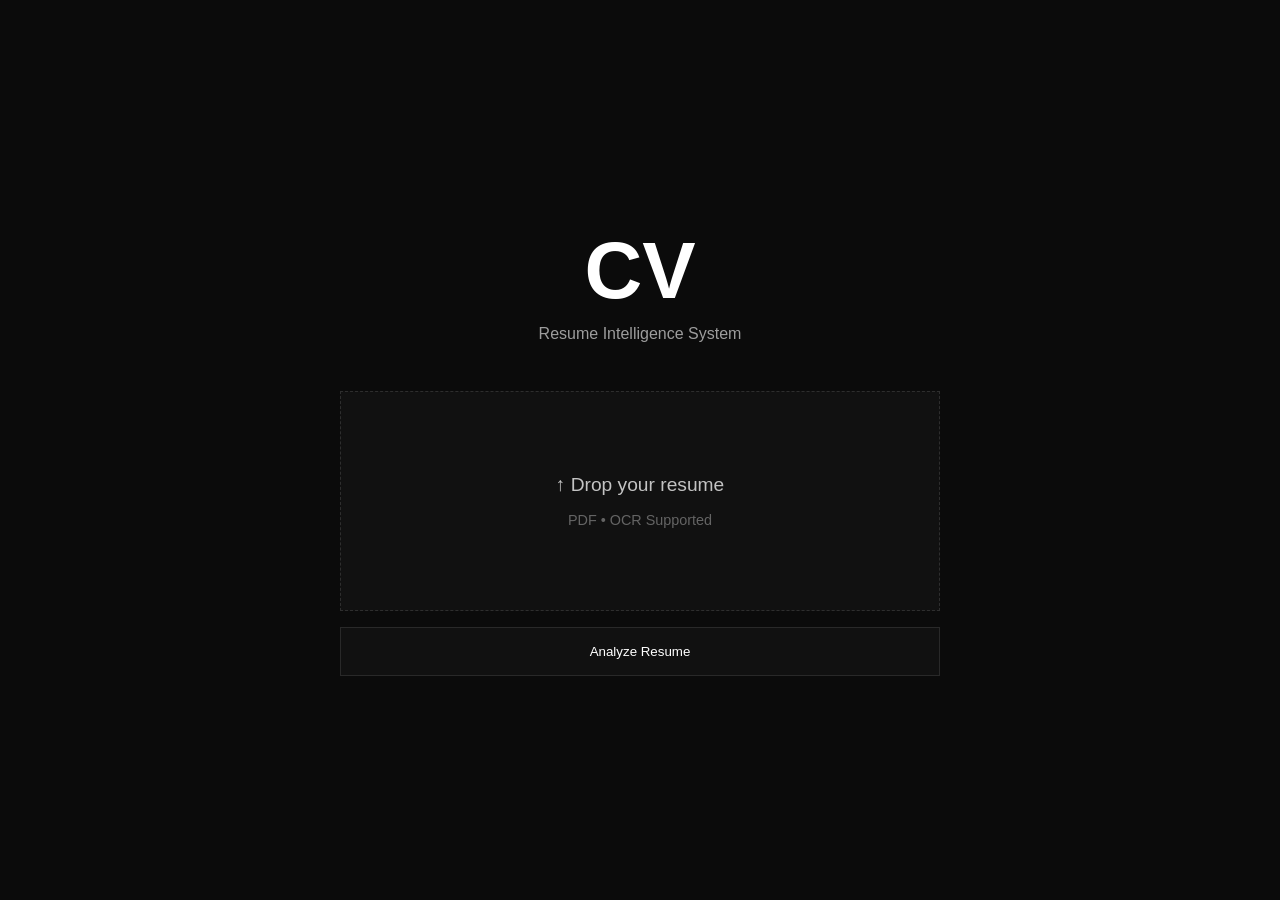
==== templates/index.html @ 96531d89 "initial commit" ====
<!DOCTYPE html>
<html lang="en">
<head>
    <meta charset="UTF-8">
    <meta name="viewport" content="width=device-width, initial-scale=1.0">

    <title>CV</title>

    <link rel="stylesheet" href="/static/style.css">
</head>

<body>

<div class="container">

    <div class="hero">

        <h1>CV</h1>

        <p>
            Resume Intelligence System
        </p>

    </div>

    <form
        action="/analyze"
        method="POST"
        enctype="multipart/form-data"
        class="analyze-form"
    >

        <label class="upload-label">

            ↑ Drop your resume

            <span>
                PDF • OCR Supported
            </span>

            <input
                type="file"
                name="resume"
                required
            >

        </label>

        <button type="submit">
            Analyze Resume
        </button>

    </form>

</div>

</body>
</html>
---- static/style.css ----
* {
    margin: 0;
    padding: 0;
    box-sizing: border-box;
}

body {
    background: #0b0b0b;
    color: white;

    font-family: Arial, sans-serif;
}

.container {
    min-height: 100vh;

    display: flex;
    flex-direction: column;

    justify-content: center;
    align-items: center;

    padding: 2rem;
}

.hero {
    text-align: center;

    margin-bottom: 3rem;
}

.hero h1 {
    font-size: 5rem;
    font-weight: 700;
}

.hero p {
    color: rgba(255,255,255,0.6);

    margin-top: 0.5rem;
}

.analyze-form {
    width: 100%;
    max-width: 600px;

    display: flex;
    flex-direction: column;

    gap: 1rem;
}

textarea {
    min-height: 220px;

    background: #111;
    border: 1px solid rgba(255,255,255,0.1);

    color: white;

    padding: 1rem;

    resize: none;
}

input,
button {
    padding: 1rem;

    background: #111;
    color: white;

    border: 1px solid rgba(255,255,255,0.1);
}

button {
    cursor: pointer;
}

.result-container {
    min-height: 100vh;

    padding: 4rem 2rem;

    background: #0b0b0b;
    color: white;
}

.top-bar {
    display: flex;
    justify-content: space-between;
    align-items: center;

    margin-bottom: 3rem;
}

.top-bar h1 {
    font-size: 3rem;
}

.top-bar a {
    color: rgba(255,255,255,0.7);

    text-decoration: none;
}

.result-card {
    max-width: 900px;

    margin: auto;

    background: #111;

    border: 1px solid rgba(255,255,255,0.08);

    padding: 3rem;

    border-radius: 20px;
}

.file-name {
    font-size: 1rem;

    color: rgba(255,255,255,0.5);

    margin-bottom: 2rem;
}

.analysis-output {
    white-space: pre-wrap;

    line-height: 1.8;

    font-size: 1rem;

    color: rgba(255,255,255,0.88);
}

.result-container {
    min-height: 100vh;

    padding: 3rem;

    background: #0b0b0b;
    color: white;
}

.top-bar {
    display: flex;
    justify-content: space-between;
    align-items: center;

    margin-bottom: 3rem;
}

.top-bar a {
    color: rgba(255,255,255,0.6);

    text-decoration: none;
}

.score-card {
    background: #111;

    border: 1px solid rgba(255,255,255,0.08);

    border-radius: 24px;

    padding: 2rem;

    margin-bottom: 2rem;
}

.score-label {
    color: rgba(255,255,255,0.5);

    margin-bottom: 1rem;
}

.score-number {
    font-size: 5rem;
    font-weight: bold;
}

.analysis-grid {
    display: grid;

    grid-template-columns: repeat(auto-fit, minmax(320px, 1fr));

    gap: 1.5rem;
}

.analysis-card {
    background: #111;

    border: 1px solid rgba(255,255,255,0.08);

    border-radius: 24px;

    padding: 2rem;
}

.analysis-card h2 {
    margin-bottom: 1rem;

    font-size: 1.2rem;
}

.analysis-card p,
.analysis-card pre {
    color: rgba(255,255,255,0.75);

    line-height: 1.8;

    white-space: pre-wrap;

    font-family: inherit;
}

.upload-label {
    min-height: 220px;

    background: #111;

    border: 1px dashed rgba(255,255,255,0.12);

    color: rgba(255,255,255,0.75);

    display: flex;
    flex-direction: column;

    justify-content: center;
    align-items: center;

    gap: 1rem;

    cursor: pointer;

    transition: 0.3s ease;

    font-size: 1.2rem;
}

.upload-label:hover {
    border-color: rgba(255,255,255,0.3);

    background: #141414;
}

.upload-label span {
    font-size: 0.9rem;

    color: rgba(255,255,255,0.35);
}

input[type="file"] {
    display: none;
}

button:hover {
    background: #181818;
}
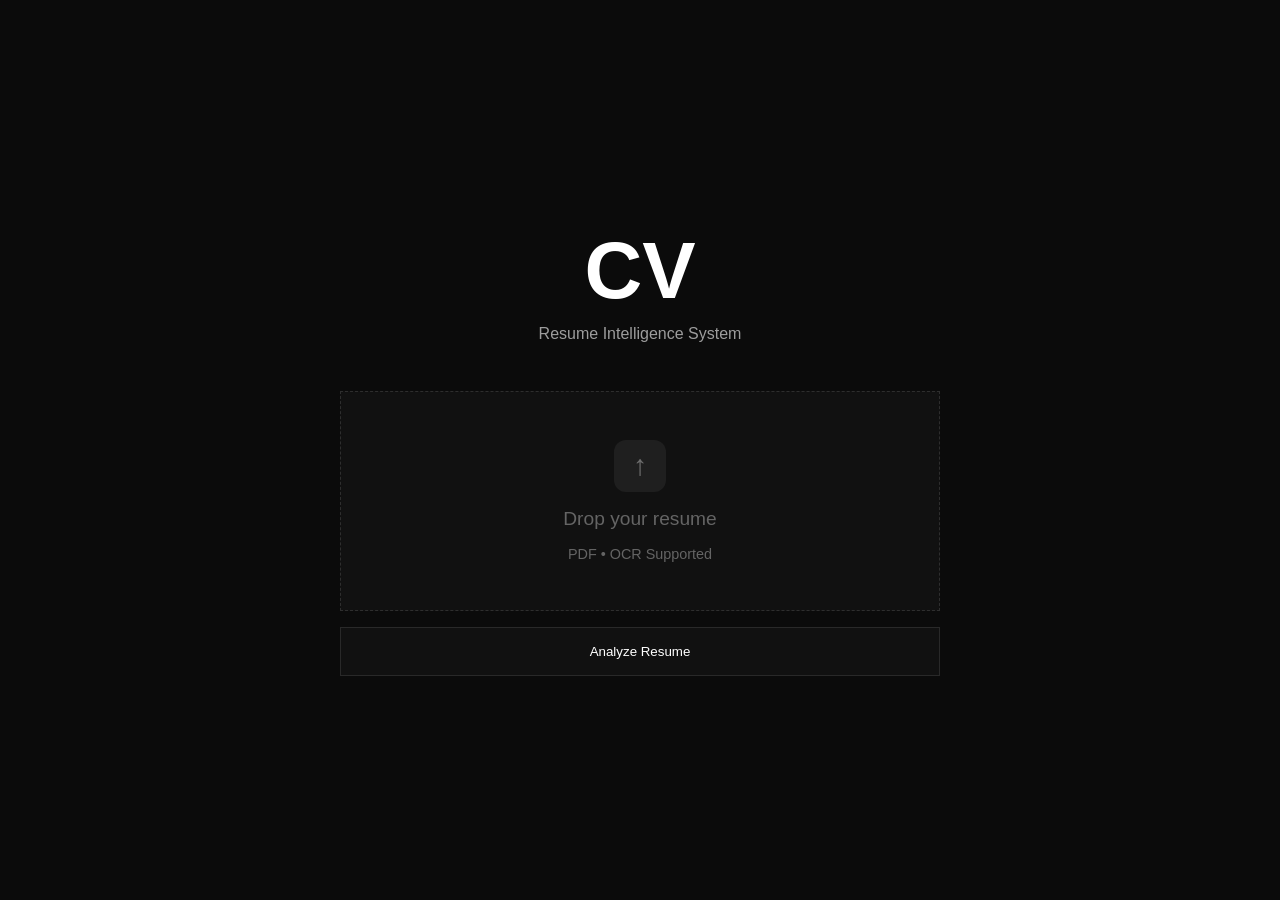
==== commit 159ea12a: "update" ====
--- a/templates/index.html
+++ b/templates/index.html
@@ -7,6 +7,7 @@
     <title>CV</title>
 
     <link rel="stylesheet" href="/static/style.css">
+    <script src="/static/script.js" defer></script>
 </head>
 
 <body>
@@ -24,23 +25,29 @@
     </div>
 
     <form
-        action="/analyze"
+        action="/result"
         method="POST"
         enctype="multipart/form-data"
         class="analyze-form"
     >
 
-        <label class="upload-label">
+        <label class="upload-label" for="resume-upload">
 
-            ↑ Drop your resume
+            <span class="upload-icon">↑</span>
 
-            <span>
+            <span class="upload-title">
+                Drop your resume
+            </span>
+
+            <span class="upload-hint">
                 PDF • OCR Supported
             </span>
 
             <input
+                id="resume-upload"
                 type="file"
                 name="resume"
+                accept="application/pdf,.pdf"
                 required
             >
 
--- a/static/style.css
+++ b/static/style.css
@@ -143,6 +143,10 @@
 
     background: #0b0b0b;
     color: white;
+
+    max-width: 1180px;
+
+    margin: 0 auto;
 }
 
 .top-bar {
@@ -164,11 +168,27 @@
 
     border: 1px solid rgba(255,255,255,0.08);
 
-    border-radius: 24px;
+    border-radius: 16px;
 
     padding: 2rem;
 
-    margin-bottom: 2rem;
+    margin: 0 auto 2rem;
+
+    max-width: 520px;
+
+    text-align: center;
+
+    transition: transform 0.25s ease, border-color 0.25s ease, box-shadow 0.25s ease, background 0.25s ease;
+}
+
+.score-card:hover {
+    transform: translateY(-6px) scale(1.02);
+
+    background: #131722;
+
+    border-color: rgba(59,130,246,0.55);
+
+    box-shadow: 0 18px 45px rgba(0,0,0,0.35), 0 0 0 1px rgba(59,130,246,0.12);
 }
 
 .score-label {
@@ -188,6 +208,10 @@
     grid-template-columns: repeat(auto-fit, minmax(320px, 1fr));
 
     gap: 1.5rem;
+
+    justify-items: center;
+
+    align-items: stretch;
 }
 
 .analysis-card {
@@ -195,9 +219,29 @@
 
     border: 1px solid rgba(255,255,255,0.08);
 
-    border-radius: 24px;
+    border-radius: 16px;
 
     padding: 2rem;
+
+    width: 100%;
+
+    max-width: 520px;
+
+    text-align: center;
+
+    transform: scale(1);
+
+    transition: transform 0.25s ease, border-color 0.25s ease, box-shadow 0.25s ease, background 0.25s ease;
+}
+
+.analysis-card:hover {
+    transform: translateY(-8px) scale(1.03);
+
+    background: #131722;
+
+    border-color: rgba(59,130,246,0.5);
+
+    box-shadow: 0 18px 45px rgba(0,0,0,0.35), 0 0 0 1px rgba(59,130,246,0.12);
 }
 
 .analysis-card h2 {
@@ -241,18 +285,116 @@
     font-size: 1.2rem;
 }
 
+.upload-icon {
+    width: 52px;
+    height: 52px;
+
+    border-radius: 12px;
+
+    background: rgba(255,255,255,0.06);
+    color: rgba(255,255,255,0.85);
+
+    display: flex;
+    justify-content: center;
+    align-items: center;
+
+    font-size: 1.8rem;
+    line-height: 1;
+}
+
+.upload-title {
+    max-width: 100%;
+
+    padding: 0 1rem;
+
+    color: rgba(255,255,255,0.82);
+
+    overflow-wrap: anywhere;
+    text-align: center;
+}
+
 .upload-label:hover {
     border-color: rgba(255,255,255,0.3);
 
     background: #141414;
 }
 
+.upload-label.is-dragging {
+    border-color: rgba(255,255,255,0.45);
+
+    background: #181818;
+}
+
+.upload-label.has-file {
+    background: #071d49;
+
+    border-color: #1f6feb;
+
+    box-shadow: 0 0 0 1px rgba(31,111,235,0.28);
+}
+
+.upload-label.has-file:hover {
+    background: #09245a;
+
+    border-color: #3b82f6;
+}
+
+.upload-label.has-file .upload-icon {
+    background: #0b3a82;
+
+    color: #dbeafe;
+
+    position: relative;
+}
+
+.upload-label.has-file .upload-icon::before {
+    content: "";
+
+    width: 22px;
+    height: 28px;
+
+    border: 2px solid #dbeafe;
+    border-radius: 3px;
+
+    display: block;
+}
+
+.upload-label.has-file .upload-icon::after {
+    content: "";
+
+    width: 8px;
+    height: 8px;
+
+    border-left: 2px solid #dbeafe;
+    border-bottom: 2px solid #dbeafe;
+
+    position: absolute;
+    top: 14px;
+    right: 14px;
+
+    background: #0b3a82;
+}
+
+.upload-label.has-file .upload-title {
+    color: white;
+
+    font-weight: 700;
+}
+
 .upload-label span {
     font-size: 0.9rem;
 
     color: rgba(255,255,255,0.35);
 }
 
+.upload-label .upload-icon {
+    font-size: 1.8rem;
+}
+
+.upload-label .upload-title {
+    font-size: 1.2rem;
+}
+
 input[type="file"] {
     display: none;
 }
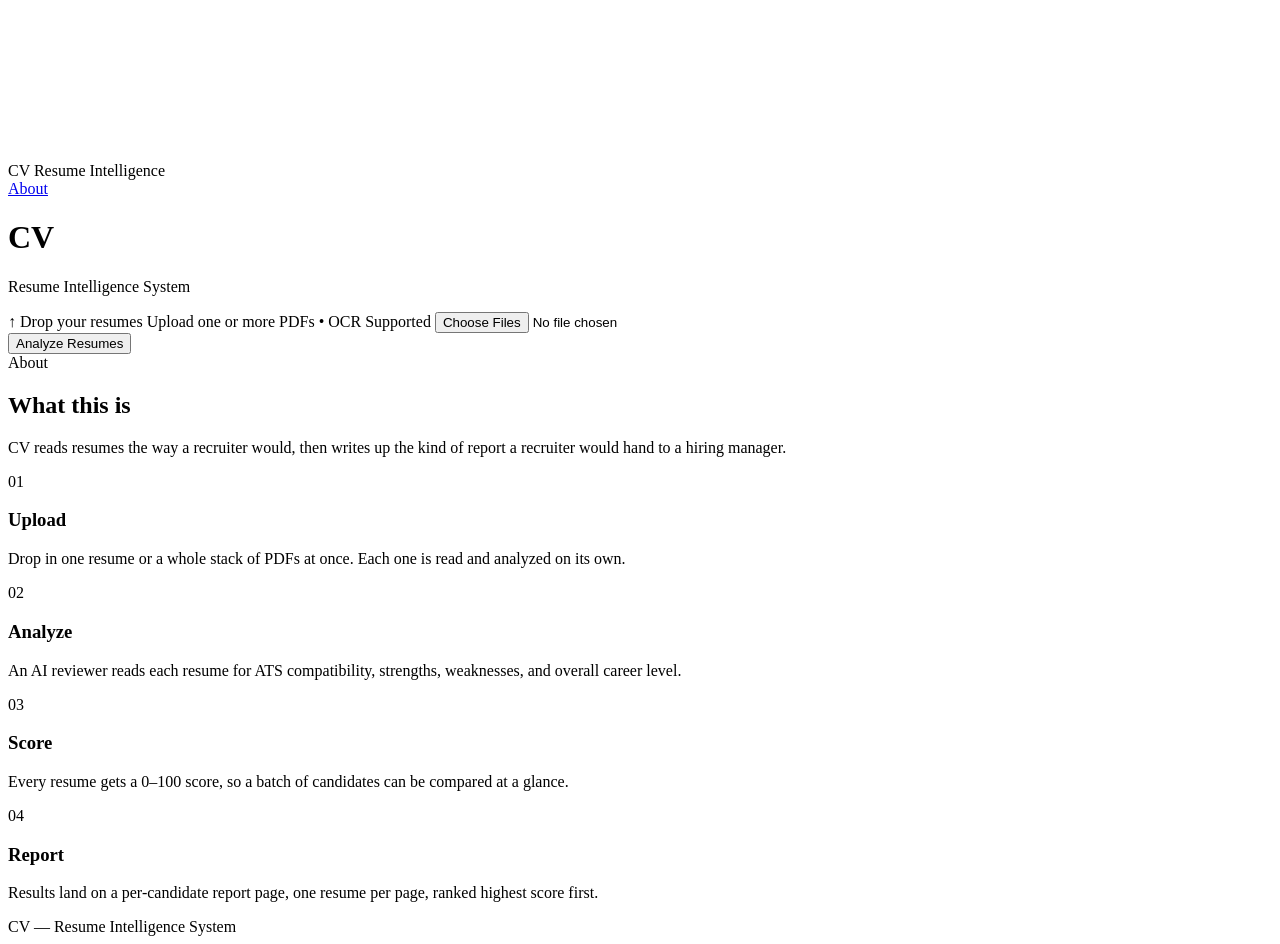
==== commit 42be5373: "updated" ====
--- a/templates/index.html
+++ b/templates/index.html
@@ -3,18 +3,34 @@
 <head>
     <meta charset="UTF-8">
     <meta name="viewport" content="width=device-width, initial-scale=1.0">
-
     <title>CV</title>
 
-    <link rel="stylesheet" href="/static/style.css">
-    <script src="/static/script.js" defer></script>
+    <link rel="preconnect" href="https://fonts.googleapis.com">
+    <link rel="preconnect" href="https://fonts.gstatic.com" crossorigin>
+    <link href="https://fonts.googleapis.com/css2?family=Fraunces:opsz,wght@9..144,400;9..144,500;9..144,600&family=Inter:wght@400;500;600&display=swap" rel="stylesheet">
+
+    <link rel="stylesheet" href="/cv-analyzer-/static/style.css">
+    <script src="/cv-analyzer-/static/script.js" defer></script>
+    <script src="/cv-analyzer-/static/home.js" defer></script>
 </head>
 
-<body>
+<body class="home-body">
+
+<canvas id="particle-field" aria-hidden="true"></canvas>
+
+<header class="masthead">
+    <div class="masthead-left">
+        <span class="masthead-mark">CV</span>
+        <span class="masthead-divider" aria-hidden="true"></span>
+        <span class="masthead-label">Resume Intelligence</span>
+    </div>
+
+    <a class="masthead-cta" href="#about">About</a>
+</header>
 
 <div class="container">
 
-    <div class="hero">
+    <div class="hero reveal">
 
         <h1>CV</h1>
 
@@ -25,10 +41,10 @@
     </div>
 
     <form
-        action="/result"
+        action="{{ prefix }}/result"
         method="POST"
         enctype="multipart/form-data"
-        class="analyze-form"
+        class="analyze-form reveal"
     >
 
         <label class="upload-label" for="resume-upload">
@@ -36,11 +52,11 @@
             <span class="upload-icon">↑</span>
 
             <span class="upload-title">
-                Drop your resume
+                Drop your resumes
             </span>
 
             <span class="upload-hint">
-                PDF • OCR Supported
+                Upload one or more PDFs • OCR Supported
             </span>
 
             <input
@@ -48,18 +64,65 @@
                 type="file"
                 name="resume"
                 accept="application/pdf,.pdf"
+                multiple
                 required
             >
 
         </label>
 
+        <div class="file-preview" id="file-preview"></div>
+
         <button type="submit">
-            Analyze Resume
+            Analyze Resumes
         </button>
 
     </form>
 
 </div>
 
+<section class="about" id="about">
+
+    <div class="about-head reveal">
+        <span class="about-eyebrow">About</span>
+        <h2>What this is</h2>
+        <p class="about-intro">
+            CV reads resumes the way a recruiter would, then writes up the kind of report a recruiter would hand to a hiring manager.
+        </p>
+    </div>
+
+    <div class="about-grid">
+
+        <div class="about-card reveal">
+            <span class="about-card-index">01</span>
+            <h3>Upload</h3>
+            <p>Drop in one resume or a whole stack of PDFs at once. Each one is read and analyzed on its own.</p>
+        </div>
+
+        <div class="about-card reveal">
+            <span class="about-card-index">02</span>
+            <h3>Analyze</h3>
+            <p>An AI reviewer reads each resume for ATS compatibility, strengths, weaknesses, and overall career level.</p>
+        </div>
+
+        <div class="about-card reveal">
+            <span class="about-card-index">03</span>
+            <h3>Score</h3>
+            <p>Every resume gets a 0–100 score, so a batch of candidates can be compared at a glance.</p>
+        </div>
+
+        <div class="about-card reveal">
+            <span class="about-card-index">04</span>
+            <h3>Report</h3>
+            <p>Results land on a per-candidate report page, one resume per page, ranked highest score first.</p>
+        </div>
+
+    </div>
+
+</section>
+
+<footer class="site-footer">
+    <span>CV — Resume Intelligence System</span>
+</footer>
+
 </body>
-</html>
+</html>
